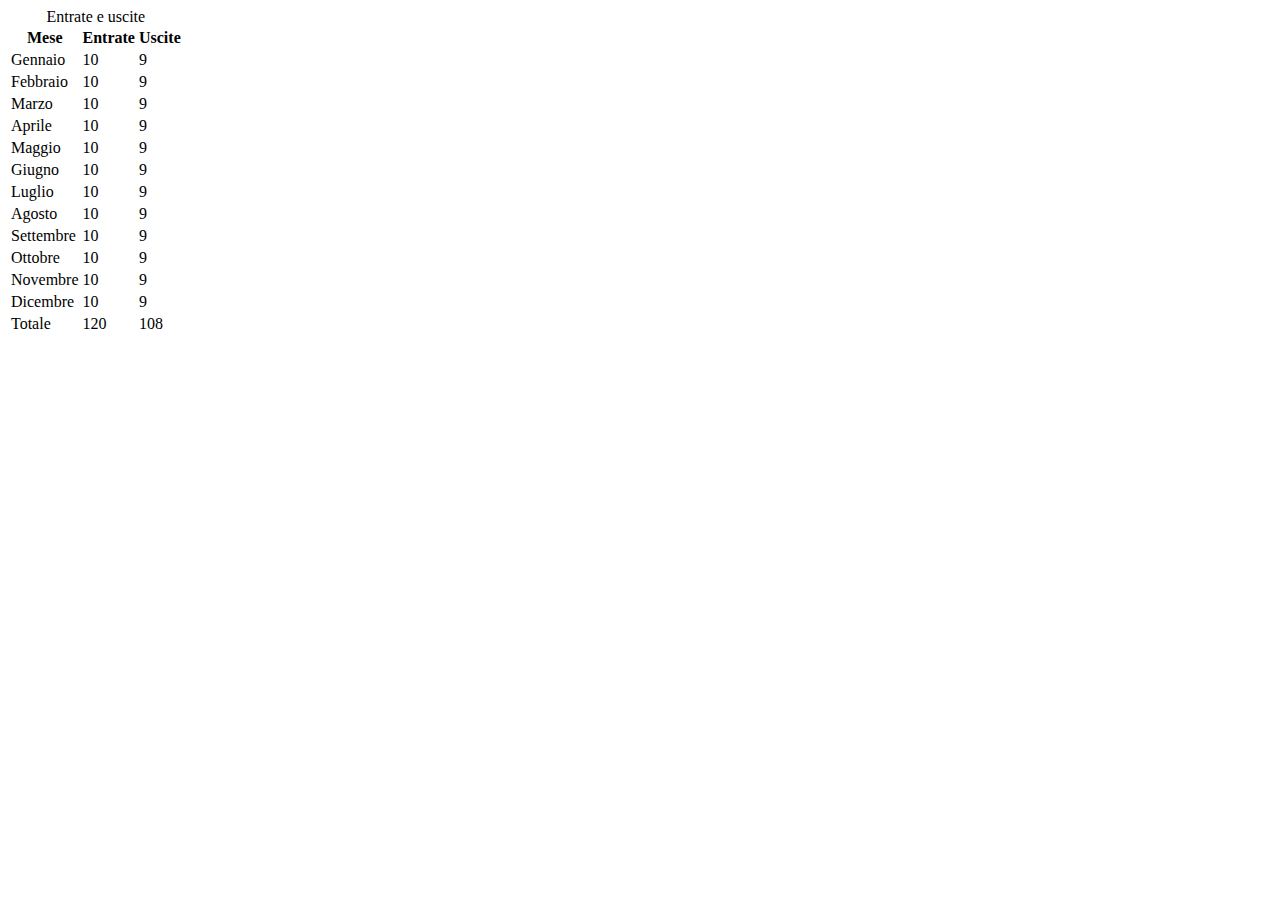
==== tabella/start/index.html @ e74f66d3 "Add files via upload" ====
<!DOCTYPE html>
<html>

<head>
    <meta http-equiv="X-UA-Compatible" content="IE=edge" />
    <meta charset="utf-8" />
    <meta name="viewport" content="width=device-width, initial-scale=1.0, maximum-scale=1.0, user-scalable=no" />
    <link href="styles/style.css" rel="stylesheet" type="text/css">
    <title>Lezione CSS</title>
</head>

<body>
    <table>
        <caption>Entrate e uscite</caption>
        <thead>
            <tr>
                <th>Mese</th>
                <th>Entrate</th>
                <th>Uscite</th>
            </tr>
        </thead>
        <tbody>
            <tr class="alterna">
                <td>Gennaio</td>
                <td id="entrate">10</td>
                <td id="uscite">9</td>
            </tr>
            <tr>
                <td>Febbraio</td>
                <td classe="entrate">10</td>
                <td classe="uscite">9</td>
            </tr>
            <tr class="alterna">
                <td>Marzo</td>
                <td classe="entrate">10</td>
                <td classe="uscite">9</td>
            </tr>
            <tr>
                <td>Aprile</td>
                <td classe="entrate">10</td>
                <td classe="uscite">9</td>
            </tr>
            <tr class="alterna">
                <td>Maggio</td>
                <td classe="entrate">10</td>
                <td classe="usicte">9</td>
            </tr>
            <tr>
                <td>Giugno</td>
                <td id="entrate">10</td>
                <td classe="usicte">9</td>
            </tr>
            <tr class="alterna">
                <td>Luglio</td>
                <td classe="entrate">10</td>
                <td uscite="uscite">9</td>
            </tr>
            <tr>
                <td>Agosto</td>
                <td classe="entrate">10</td>
                <td classe="usicte">9</td>
            </tr>
            <tr class="alterna">
                <td>Settembre</td>
                <td classe="entrate">10</td>
                <td classe="usicte">9</td>
            </tr>
            <tr>
                <td>Ottobre</td>
                <td classe="entrate">10</td>
                <td classe="usicte">9</td>
            </tr>
            <tr class="alterna">
                <td>Novembre</td>
                <td classe="entrate">10</td>
                <td classe="usicte">9</td>
            </tr>
            <tr >
                <td>Dicembre</td>
                <td classe="entrate">10</td>
                <td classe="usicte">9</td>
            </tr>

        </tbody>
        <tfoot>
            <tr id="diversa">
                <td>Totale</td>
                <td >120</td>
                <td>108</td>
            </tr>
        </tfoot>
    </table>

</body>

</html>
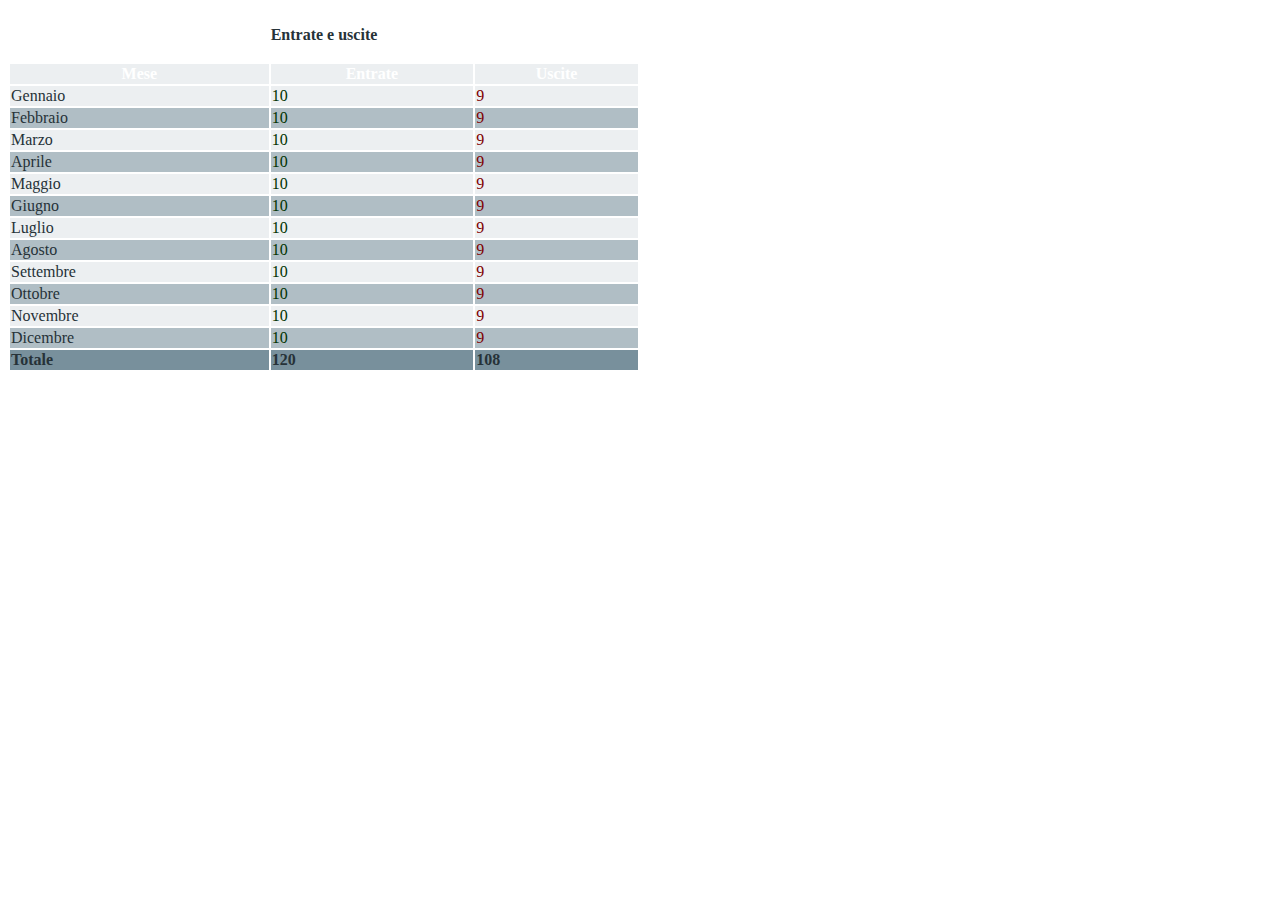
==== commit 4735e61d: "Add files via upload" ====
--- a/tabella/start/index.html
+++ b/tabella/start/index.html
@@ -20,65 +20,65 @@
             </tr>
         </thead>
         <tbody>
-            <tr class="alterna">
+            <tr >
                 <td>Gennaio</td>
-                <td id="entrate">10</td>
-                <td id="uscite">9</td>
+                <td class="entrate">10</td>
+                <td class="uscite">9</td>
             </tr>
             <tr>
                 <td>Febbraio</td>
-                <td classe="entrate">10</td>
-                <td classe="uscite">9</td>
+                <td class="entrate">10</td>
+                <td class="uscite">9</td>
             </tr>
-            <tr class="alterna">
+            <tr>
                 <td>Marzo</td>
-                <td classe="entrate">10</td>
-                <td classe="uscite">9</td>
+                <td class="entrate">10</td>
+                <td class="uscite">9</td>
             </tr>
             <tr>
                 <td>Aprile</td>
-                <td classe="entrate">10</td>
-                <td classe="uscite">9</td>
+                <td class="entrate">10</td>
+                <td class="uscite">9</td>
             </tr>
-            <tr class="alterna">
+            <tr>
                 <td>Maggio</td>
-                <td classe="entrate">10</td>
-                <td classe="usicte">9</td>
+                <td class="entrate">10</td>
+                <td class="uscite">9</td>
             </tr>
             <tr>
                 <td>Giugno</td>
-                <td id="entrate">10</td>
-                <td classe="usicte">9</td>
+                <td class="entrate">10</td>
+                <td class="uscite">9</td>
             </tr>
-            <tr class="alterna">
+            <tr>
                 <td>Luglio</td>
-                <td classe="entrate">10</td>
-                <td uscite="uscite">9</td>
+                <td class="entrate">10</td>
+                <td class="uscite">9</td>
             </tr>
             <tr>
                 <td>Agosto</td>
-                <td classe="entrate">10</td>
-                <td classe="usicte">9</td>
+                <td class="entrate">10</td>
+                <td class="uscite">9</td>
             </tr>
-            <tr class="alterna">
+            <tr >
                 <td>Settembre</td>
-                <td classe="entrate">10</td>
-                <td classe="usicte">9</td>
+                <td class="entrate">10</td>
+                <td class="uscite">9</td>
             </tr>
             <tr>
                 <td>Ottobre</td>
-                <td classe="entrate">10</td>
-                <td classe="usicte">9</td>
+                <td class="entrate">10</td>
+                <td class="uscite">9</td>
             </tr>
-            <tr class="alterna">
+            <tr>
                 <td>Novembre</td>
-                <td classe="entrate">10</td>
-                <td classe="usicte">9</td>
+                <td class="entrate">10</td>
+                <td class="uscite">9</td>
             </tr>
             <tr >
                 <td>Dicembre</td>
-                <td classe="entrate">10</td>
-                <td classe="usicte">9</td>
+                <td class="entrate">10</td>
+                <td class="uscite">9</td>
             </tr>
 
         </tbody>
--- a/tabella/start/styles/style.css
+++ b/tabella/start/styles/style.css
@@ -0,0 +1,32 @@
+table{
+    border: 1px;
+    color: #263238;
+    width: 50%;
+}
+caption{
+    color:  #263238;
+    font-size: 18x;
+    font-weight: 800;
+    margin: 18px;
+}
+thead{
+   background-color:#455a64 ; 
+   color: white;
+   font-weight: 700;
+}
+tr{
+    background-color:#eceff1
+}
+tr:nth-child(even){
+    background-color:#b0bec5
+}
+#diversa{
+   font-weight: 600;
+   background-color:#78909c ;
+}
+.entrate{
+    color:#003300 ;
+}
+.uscite{
+    color:#7f0000;
+}
